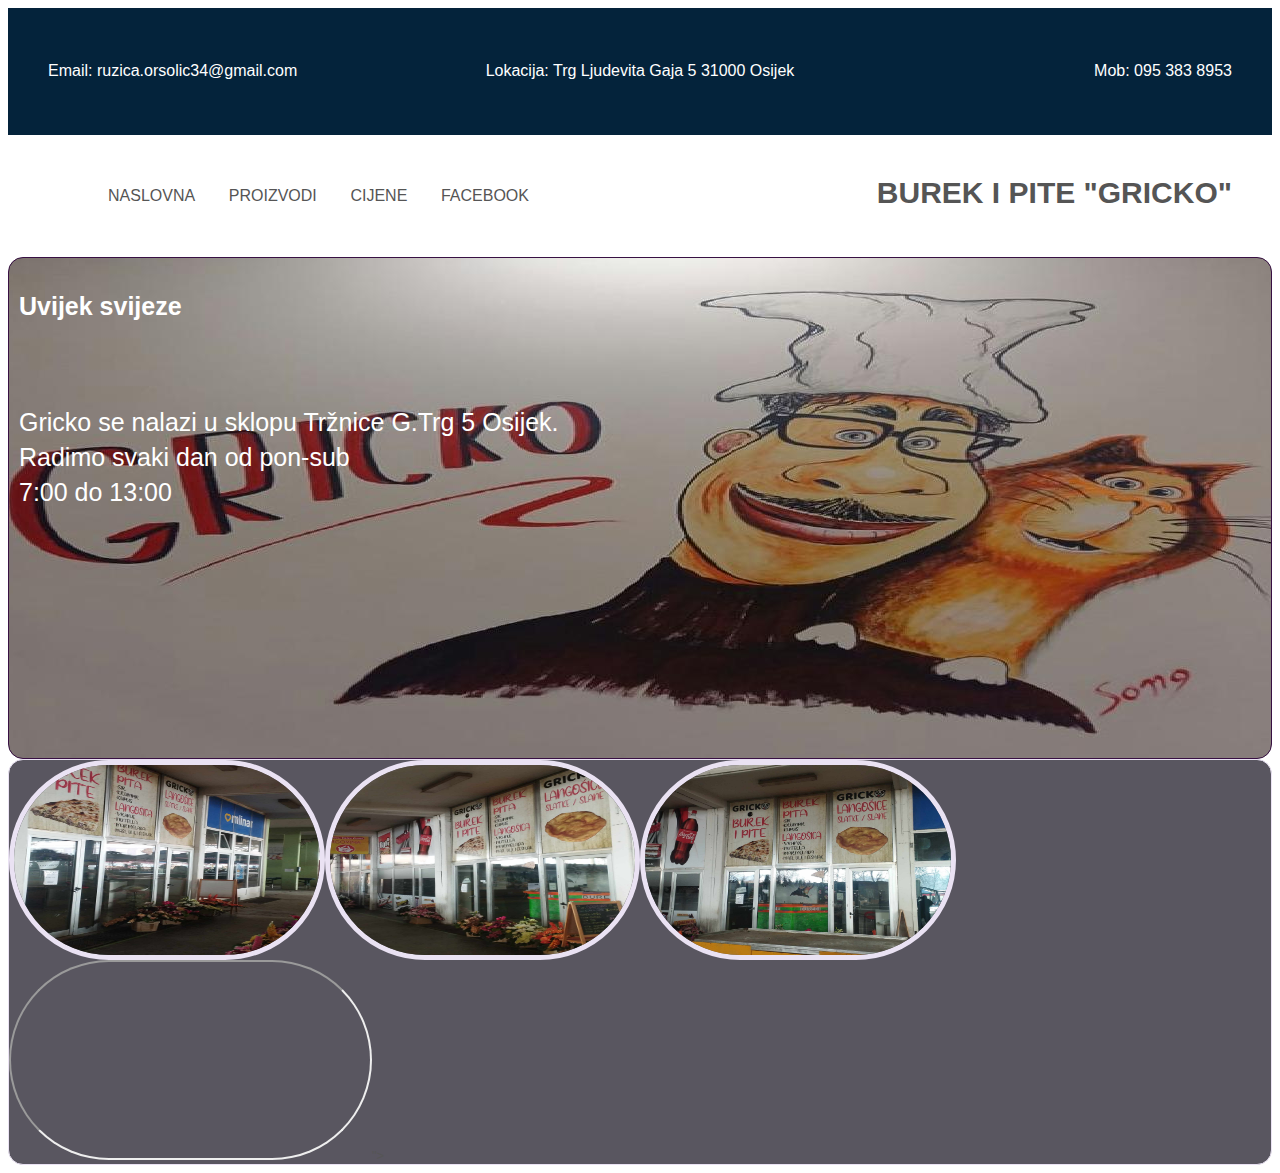
==== Gricko/index.html @ 2923805d "first commit" ====
<!DOCTYPE html>
<html>
<head>
	<meta charset="utf-8">
	<meta name="viewport" content="width=device-width, initial-scale=1">
	<title>Gricko J.d.o.o</title>
	<link rel="stylesheet" type="text/css" href="./css/style.css">
</head>
<body>
	<div id="divTopBarWrap">
		<div class="divCol4">
			<p>Email: <a href="#">ruzica.orsolic34@gmail.com</a></p>
		</div>
		<div class="divCol4 topBarInfoStyle2">
			<p>Lokacija: Trg Ljudevita Gaja 5 31000 Osijek</p>
		</div>
		<div class="divCol4 last topBarInfoStyle1">
			<p>Mob: 095 383 8953</p>
		</div>
		<div style="clear: both;"></div>
	</div><!-- end #divTopBarWrap -->
	<div id="divHeaderWrap">
		<div class="divCol6">
			<h1>Burek i pite "Gricko"</h1>
		</div>
		<div class="divCol6 last">
			<ul id="ulMainMenu">
				<li><a href="index.html">Naslovna</a></li>
				<li><a href="proizvodi.html">Proizvodi</a></li>
				<li><a href="cijene.html">Cijene</a></li>
				<li><a href="https://www.facebook.com/GrickoOsijek/about_profile_transparency">Facebook</a></li>
			</ul>
		</div>
		<div style="clear: both;"></div>
	</div><!-- end #divHeaderWrap -->
		<div id="divHeroSectionWrap">
		<div id="divHeroSectionInnerWrap">
			<div id="divHeroSection">
				<h2>Uvijek svijeze</h2>
				<br>
				<p>Gricko se nalazi u sklopu Tržnice G.Trg 5 Osijek.<br>Radimo svaki dan od pon-sub <br>7:00 do 13:00</p>
			</div>
		</div>
	</div><!-- end #divHeroSectionWrap -->
		<div id="divFooterWrap">
		<div id="divFooter">
			<div class="divCol3">		
<img src="images/futur3.jpg">
			</div>
			<div class="divCol3">
<img src="images/futur1.jpg">
			</div>
			<div class="divCol3">
<img src="images/futur2.jpg">
			</div>
			<div class="divCol3 last">		
 <iframe src="https://www.google.com/maps/embed?pb=!1m18!1m12!1m3!1d2793.5758012759015!2d18.680347725709737!3d45.5588583210756!2m3!1f0!2f0!3f0!3m2!1i1024!2i768!4f13.1!3m3!1m2!1s0x475ce7fa9c33cdf3%3A0x2999d3fe0756bbf9!2sBurek%20i%20pite%20%22Gricko%22!5e0!3m2!1shr!2shr!4v1705357532344!5m2!1shr!2shr" width="359" height="196" style="border-radius: 100px;"allowfullscreen="" loading="lazy" referrerpolicy="no-referrer-when-downgrade"></iframe>">
			</div>
			<div style="clear: both;"></div>
		</div><!-- end #divFooter -->
	</div><!-- end #divFooterWrap -->
</body>
</html>
---- Gricko/css/style.css ----
body {
	font-family: Arial;
	font-size: 13px;
	line-height: 1.25em;
	color: #555555;
}
.topBarInfoStyle2 {
    text-align: center;
}
/*body, ul, li, h1, h2, h3, p {
	margin: 0;
	padding: 0;
}*/
.divCol6 {
	width: 50%;
	float: right;
}
.last {
	margin-right: 0 !important;
}
#divTopBarWrap {
	background-color: #04233b;
    padding: 20px 30px;
    color: #ffffff;
}
#divTopBarWrap a {
	color: white;
	text-decoration-line: none;
}
div {
	display: block;
}
.divCol4 {
    margin-right: 2%;
    width: 32%;
    float: left;
 }
 .topBarInfoStyle1 {
    text-align: right;
 }
 .divCol4 p, a{
 	 font-size: 16px;
 }
#ulMainMenu {
	list-style-type: none;
}
#ulMainMenu li {
	display: inline-block;
	margin-left: 10px;
}
#ulMainMenu li a {
	display: block;
	text-decoration: none;
	color: #555555;
	font-size: 16px;
	text-transform: uppercase;
	padding: 10px;
}
#divHeaderWrap {
	padding: 30px 40px;
}
#divHeaderWrap h1 {
	font-size: 30px;
	text-transform: uppercase;
	font-weight: bold;
	float: right;
}
#divHeroSectionWrap {
   background-image: url('grickoNaslovna.jpg');
   max-width: 100%;
   height: 500px;
   border-radius: 15px;
   border: 1px solid #381043;
   background-position: center;
   background-repeat: no-repeat;
   background-color: #595660;
}
#divHeroSection h2, p {
	font-size:25px;
	color: #fff;
	line-height: 26pt;
	text-decoration-line: none;
	padding: 10px 10px;
}
#divFooterWrap {
	background-color: #595660;
	border-radius: 15px;
	border: 1px solid #Eae2f3;
}
img {
  width: 25%;
  height: 200px;
  float: left;
  box-sizing: border-box;
  border-radius: 100px;
  border: 5px solid #Eae2f3;
}
#divHero1 {
   background-image: url('cijenik.jpg');
   max-width: 100%;
   height: 500px;
   border-radius: 15px;
   border: 1px solid #595660;
   background-repeat: no-repeat;
   background-position: center;
   background-color: #595660;
}

.divHero2 p {
	color: white;	
}
.divHero2 {
	padding: 100px 55px;
}
#divWrap {
   background-image: url('');
   max-width: 100%;
   height: 500px;
   border-radius: 15px;
   border: 1px solid #381043;
   background-position: center;
   background-repeat: no-repeat;
   background-color: #595660;
}
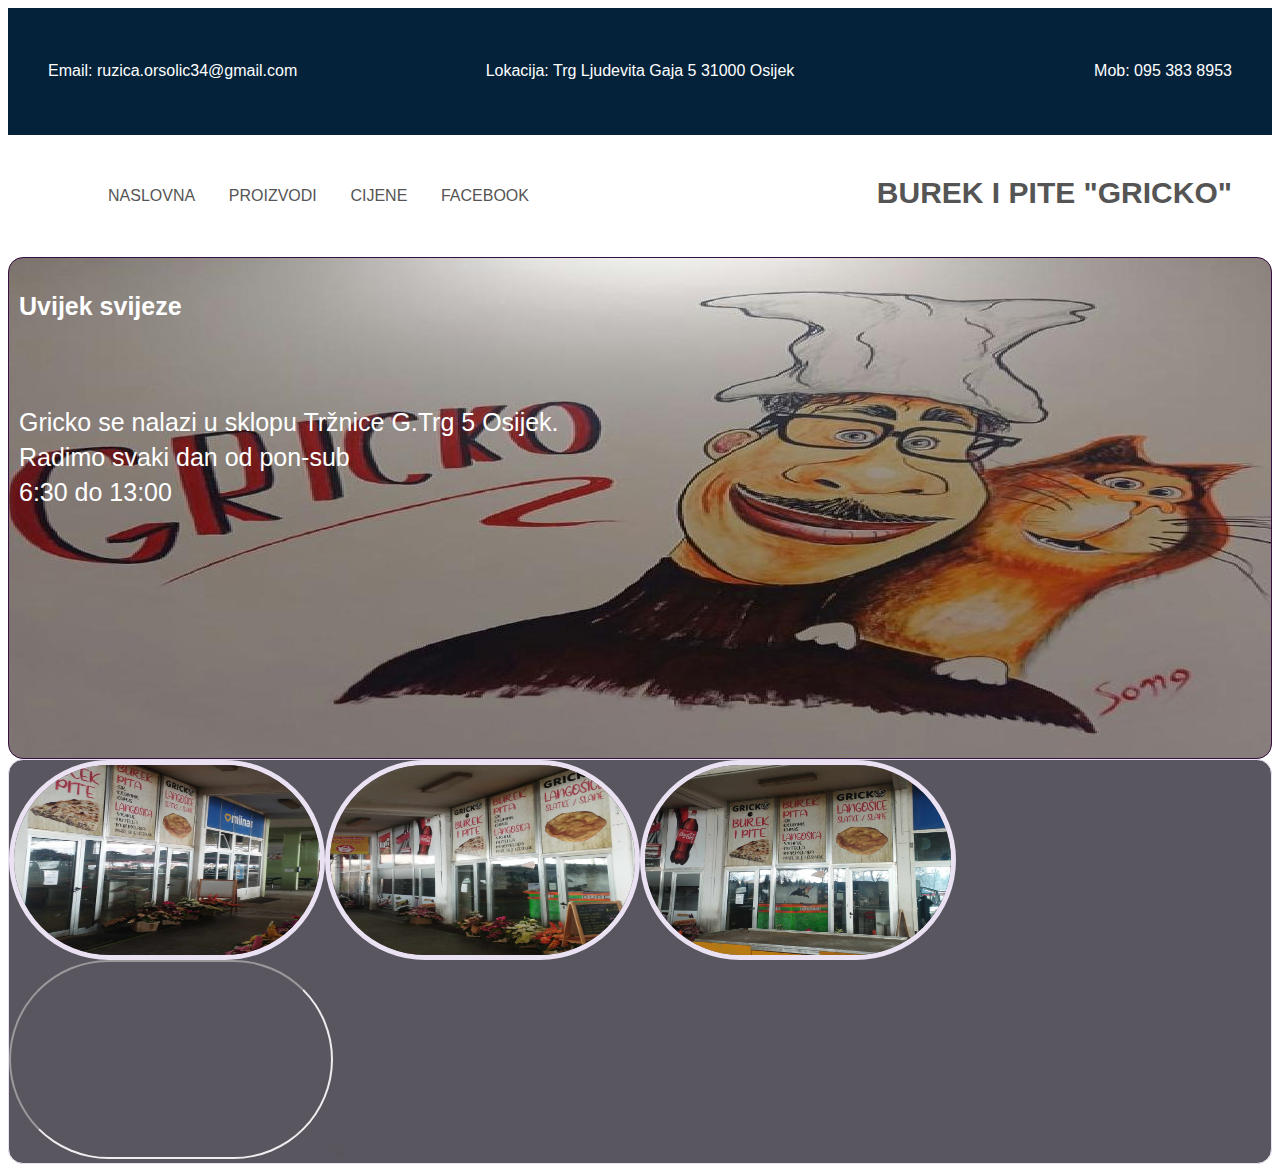
==== commit a87c267f: "Update index.html" ====
--- a/Gricko/index.html
+++ b/Gricko/index.html
@@ -38,7 +38,7 @@
 			<div id="divHeroSection">
 				<h2>Uvijek svijeze</h2>
 				<br>
-				<p>Gricko se nalazi u sklopu Tržnice G.Trg 5 Osijek.<br>Radimo svaki dan od pon-sub <br>7:00 do 13:00</p>
+				<p>Gricko se nalazi u sklopu Tržnice G.Trg 5 Osijek.<br>Radimo svaki dan od pon-sub <br>6:30 do 13:00</p>
 			</div>
 		</div>
 	</div><!-- end #divHeroSectionWrap -->
@@ -54,7 +54,7 @@
 <img src="images/futur2.jpg">
 			</div>
 			<div class="divCol3 last">		
- <iframe src="https://www.google.com/maps/embed?pb=!1m18!1m12!1m3!1d2793.5758012759015!2d18.680347725709737!3d45.5588583210756!2m3!1f0!2f0!3f0!3m2!1i1024!2i768!4f13.1!3m3!1m2!1s0x475ce7fa9c33cdf3%3A0x2999d3fe0756bbf9!2sBurek%20i%20pite%20%22Gricko%22!5e0!3m2!1shr!2shr!4v1705357532344!5m2!1shr!2shr" width="359" height="196" style="border-radius: 100px;"allowfullscreen="" loading="lazy" referrerpolicy="no-referrer-when-downgrade"></iframe>">
+ <iframe src="https://www.google.com/maps/embed?pb=!1m18!1m12!1m3!1d2793.5758012759015!2d18.680347725709737!3d45.5588583210756!2m3!1f0!2f0!3f0!3m2!1i1024!2i768!4f13.1!3m3!1m2!1s0x475ce7fa9c33cdf3%3A0x2999d3fe0756bbf9!2sBurek%20i%20pite%20%22Gricko%22!5e0!3m2!1shr!2shr!4v1705357532344!5m2!1shr!2shr" width="320" height="195" style="border-radius: 100px;"allowfullscreen="" loading="lazy" referrerpolicy="no-referrer-when-downgrade"></iframe>">
 			</div>
 			<div style="clear: both;"></div>
 		</div><!-- end #divFooter -->
